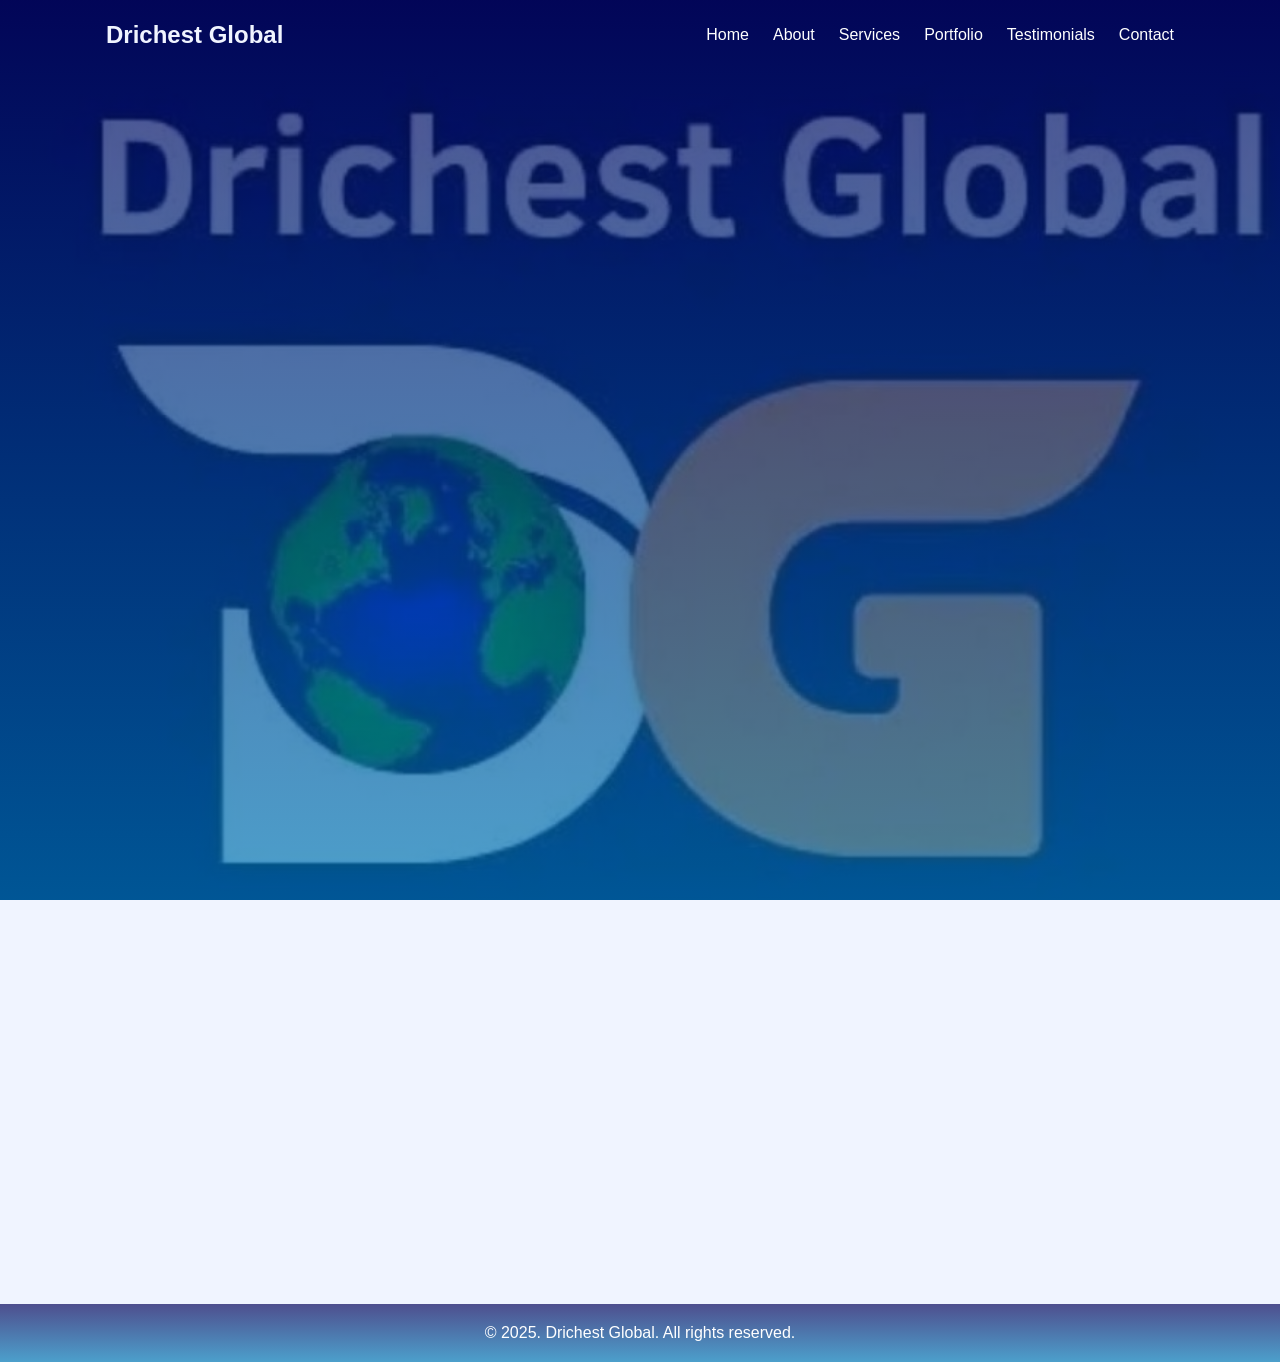
==== services.html @ f18cc904 "done done" ====
<!DOCTYPE html>
<html lang="en">
<head>
    <meta charset="UTF-8">
    <meta name="viewport" content="width=device-width, initial-scale=1.0">
    <title>Our Services</title>
    <link rel="stylesheet" href="./styles.css">
</head>
<body>
    <!-- Header -->
  <header>
    <nav>
      <div class="logo">Drichest Global</div>
      <div id="menu-toggle">&#9776;</div>
      <ul class="nav-links" id="nav-links">
        <li><a href="#hero">Home</a></li>
        <li><a href="#about">About</a></li>
        <li><a href="#services">Services</a></li>
        <li><a href="#portfolio">Portfolio</a></li>
        <li><a href="#testimonials">Testimonials</a></li>
        <li><a href="#contact">Contact</a></li>
      </ul>
    </nav>
  </header>

  <!-- Hero -->
  <section class="hero" id="hero">
    <div class="hero-content fade-in">
      <h1>Welcome! We Are Drichest Global</h1>
      <p>Always the best services.</p>
      <button class="btn">Get Started</button>
    </div>
  </section>

   <!-- Services -->
  <section id="services" class="services" style="background: var(--accent);">
    <div class="container">
      <h2 class="fade-in">Our Services</h2>
      <div class="service-grid">
        <div class="service slide-left">
          <h3>Web Design</h3>
          <p>Modern, responsive websites tailored to your brand and audience.</p>
        </div>
        <div class="service fade-in">
          <h3>Branding</h3>
          <p>Identity design that captures your vision and resonates with people.</p>
        </div>
        <div class="service slide-right">
          <h3>Digital Marketing</h3>
          <p>Data-driven campaigns that grow your business and increase reach.</p>
        </div>
      </div>
    </div>
  </section>

     <footer>
    <p>&copy; 2025. Drichest Global. All rights reserved.</p>
  </footer>  
  <script defer src="js/main.js"></script>
</body>
</html>
---- styles.css ----
:root {
  --primary: #2563eb;   /* base blue */
  --secondary: #1e40af; /* deep indigo */
  --accent: #f0f4ff;    /* soft background */
  --text: #1e293b;
}


* {
  margin: 0;
  padding: 0;
  box-sizing: border-box;
}

body {
  font-family: 'Poppins', sans-serif;
  line-height: 1.6;
  background: var(--light);
  color: #333;
}

/* =========================
   Header / Navbar
========================= */
header {
  position: fixed;
  top: 0;
  width: 100%;
  background: var(--dark);
  color: #fff;
  z-index: 1000;
}

nav {
  display: flex;
  justify-content: space-between;
  align-items: center;
  max-width: 1100px;
  margin: auto;
  padding: 1rem;
}

.logo {
  font-size: 1.5rem;
  font-weight: 700;
  color: var(--accent);
}

.nav-links {
  list-style: none;
  display: flex;
  gap: 1.5rem;
}

.nav-links a {
  color: #fff;
  text-decoration: none;
  font-weight: 500;
  transition: color 0.3s;
}

.nav-links a:hover {
  color: var(--accent);
}

#menu-toggle {
  display: none;
  font-size: 1.8rem;
  cursor: pointer;
}

/* =========================
   Hero Section
========================= */
.hero {
  height: 100vh;
  display: flex;
  justify-content: center;
  align-items: center;
  text-align: center;
  background: linear-gradient(rgba(3, 4, 94, 0.7), rgba(0, 119, 182, 0.7)),
    url("./Assets/D\ RICH\ Edited.jpg") no-repeat center center/cover;
  color: #fff;
  padding: 2rem;
}

.hero-content h1 {
  font-size: 3rem;
  font-weight: 700;
}

.hero-content p {
  margin: 1rem 0;
  font-size: 1.2rem;
}

.btn {
  padding: 0.75rem 1.5rem;
  border: none;
  background: var(--primary);
  color: #fff;
  font-size: 1rem;
  cursor: pointer;
  border-radius: 5px;
  transition: background 0.3s;
}

.btn:hover {
  background: var(--secondary);
}

/* =========================
   Sections
========================= */
section {
  padding: 5rem 2rem;
}

.container {
  max-width: 1100px;
  margin: auto;
}

h1{
  color: darkgoldenrod;
}
h2 {
  text-align: center;
  margin-bottom: 2rem;
  font-size: 2rem;
  font-weight: 700;
  color: var(--dark);
}

/* About */
.about p {
  max-width: 800px;
  margin: auto;
  text-align: center;
}

/* Services */
.service-grid {
  display: grid;
  grid-template-columns: repeat(auto-fit, minmax(250px, 1fr));
  gap: 1.5rem;
  margin-top: 2rem;
}

.service {
  background: #fff;
  padding: 2rem;
  text-align: center;
  border-radius: 10px;
  box-shadow: 0 2px 8px rgba(0, 0, 0, 0.1);
  transition: transform 0.3s;
}

.service:hover {
  transform: translateY(-5px);
}

.service h3 {
  color: var(--primary);
  margin-bottom: 1rem;
}

/* Portfolio */
.portfolio-grid {
  display: grid;
  grid-template-columns: repeat(auto-fit, minmax(250px, 1fr));
  gap: 1rem;
}

.portfolio-grid img {
  width: 100%;
  border-radius: 10px;
  transition: transform 0.3s;
}

.portfolio-grid img:hover {
  transform: scale(1.05);
}

/* Testimonials */
.testimonials {
  background: var(--accent);
  padding: 4rem 2rem;
  border-radius: 15px;
}

.testimonial-wrapper {
  overflow: hidden;
  position: relative;
  max-width: 700px;
  margin: 2rem auto 0;
}

.testimonial-track {
  display: flex;
  width: 100%;
  transition: transform 0.6s ease-in-out;
}

.testimonial {
  flex: 0 0 100%;  
  max-width: 100%;
  padding: 2rem;
  background: #fff;
  border-radius: 10px;
  box-shadow: 0 2px 6px rgba(0, 0, 0, 0.1);
  text-align: center;
  box-sizing: border-box;
}

.testimonial blockquote {
  font-style: italic;
  color: #555;
}

.testimonial cite {
  display: block;
  margin-top: 0.5rem;
  font-weight: 600;
  color: var(--primary);
}



/* Contact */
.contact form {
  max-width: 600px;
  margin: auto;
  display: grid;
  gap: 1rem;
}

.contact input,
.contact textarea {
  padding: 0.75rem;
  border: 1px solid #ccc;
  border-radius: 5px;
  font-family: inherit;
}

/* Footer */
footer {
  background: linear-gradient(rgba(3, 4, 94, 0.7), rgba(0, 119, 182, 0.7));
  color: #fff;
  text-align: center;
  padding: 1rem;
}

/* =========================
   Animations
========================= */
html {
  scroll-behavior: smooth;
}

.fade-in {
  opacity: 0;
  transform: translateY(20px);
  transition: opacity 0.8s ease-out, transform 0.8s ease-out;
}

.fade-in.show {
  opacity: 1;
  transform: translateY(0);
}

.slide-left {
  opacity: 0;
  transform: translateX(-50px);
  transition: opacity 0.8s ease-out, transform 0.8s ease-out;
}

.slide-left.show {
  opacity: 1;
  transform: translateX(0);
}

.slide-right {
  opacity: 0;
  transform: translateX(50px);
  transition: opacity 0.8s ease-out, transform 0.8s ease-out;
}

.slide-right.show {
  opacity: 1;
  transform: translateX(0);
}

/* =========================
   Responsive
========================= */
@media (max-width: 768px) {
  .nav-links {
    display: none;
    flex-direction: column;
    gap: 1rem;
    background: var(--dark);
    position: absolute;
    top: 60px;
    right: 0;
    padding: 1rem;
    width: 200px;
  }

  #menu-toggle {
    display: block;
    color: #fff;
  }
}
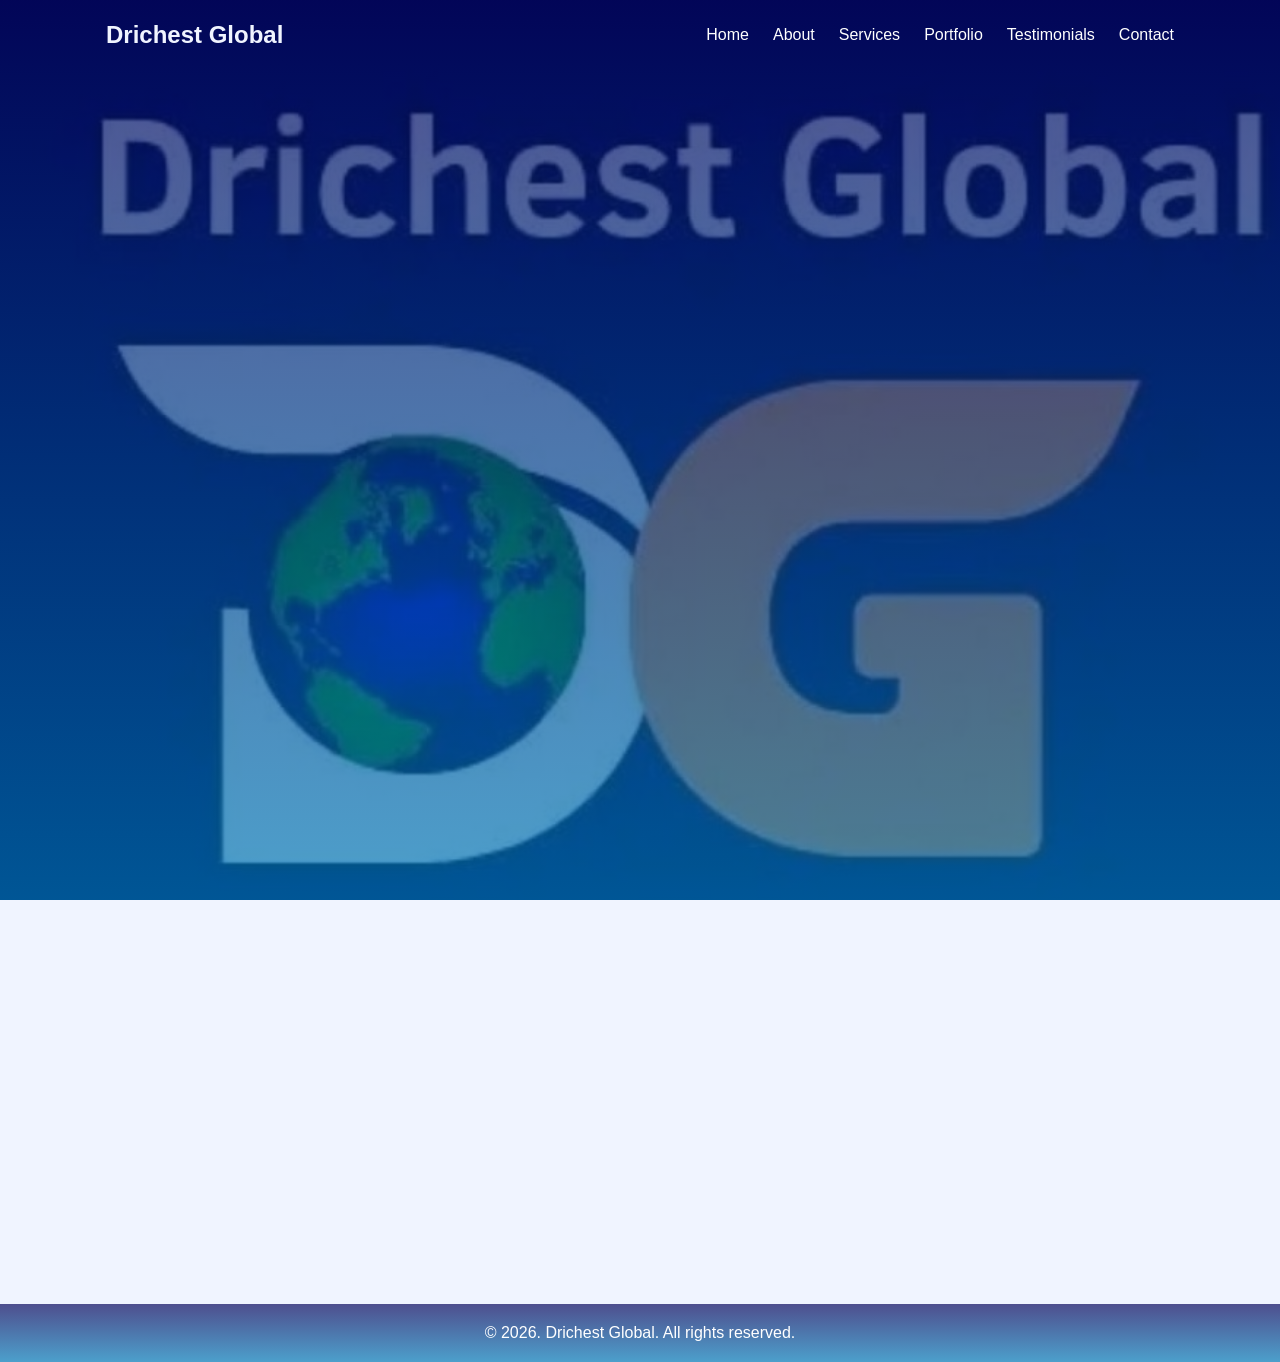
==== commit f7af0780: "done done" ====
--- a/services.html
+++ b/services.html
@@ -54,7 +54,7 @@
   </section>
 
      <footer>
-    <p>&copy; 2025. Drichest Global. All rights reserved.</p>
+    <p>&copy; 2026. Drichest Global. All rights reserved.</p>
   </footer>  
   <script defer src="js/main.js"></script>
 </body>
